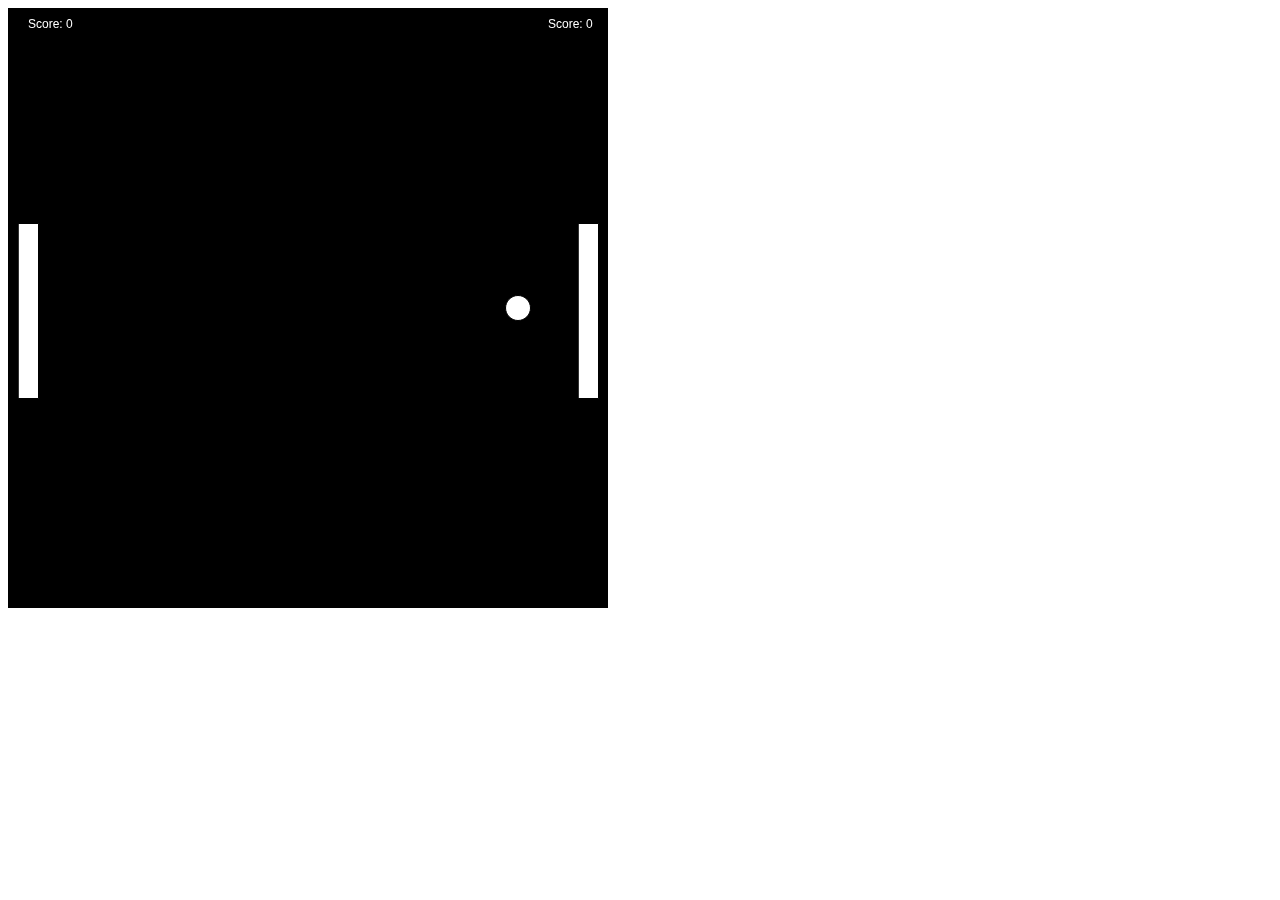
==== Pong/index.html @ 0ad1b169 "small error with pushing... fixed now." ====
<!DOCTYPE html>
<html lang="en">
<head>
    <meta charset="UTF-8">
    <title>Pong</title>
    <script src="libraries/p5.js"></script>
    <script src="sketch.js"></script>
    <script src="Paddle.js"></script>
    <script src="Ball.js"></script>
</head>
<body>

</body>
</html>
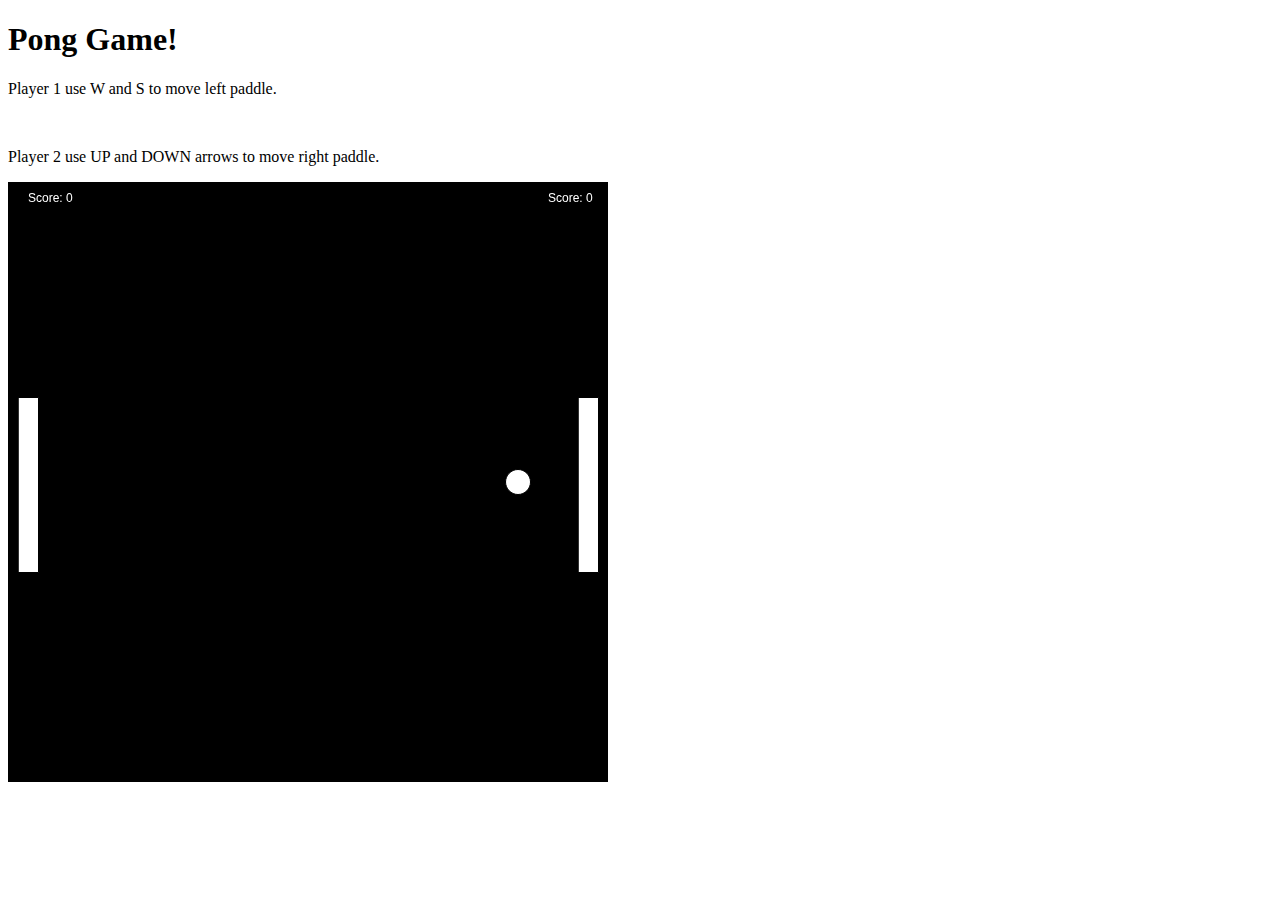
==== commit 79b2e8ce: "added speed multiplier." ====
--- a/Pong/index.html
+++ b/Pong/index.html
@@ -2,13 +2,22 @@
 <html lang="en">
 <head>
     <meta charset="UTF-8">
-    <title>Pong</title>
+    <title>Pong Game</title>
     <script src="libraries/p5.js"></script>
     <script src="sketch.js"></script>
     <script src="Paddle.js"></script>
     <script src="Ball.js"></script>
+    <link rel="stylesheet" href="style.css">
 </head>
 <body>
-
+    <div id = "container">
+        <header>
+            <h1>Pong Game!</h1>
+        </header>
+        <main>
+            <p>Player 1 use W and S to move left paddle.</p><br>
+            <p>Player 2 use UP and DOWN arrows to move right paddle.</p>
+        </main>
+    </div>
 </body>
 </html>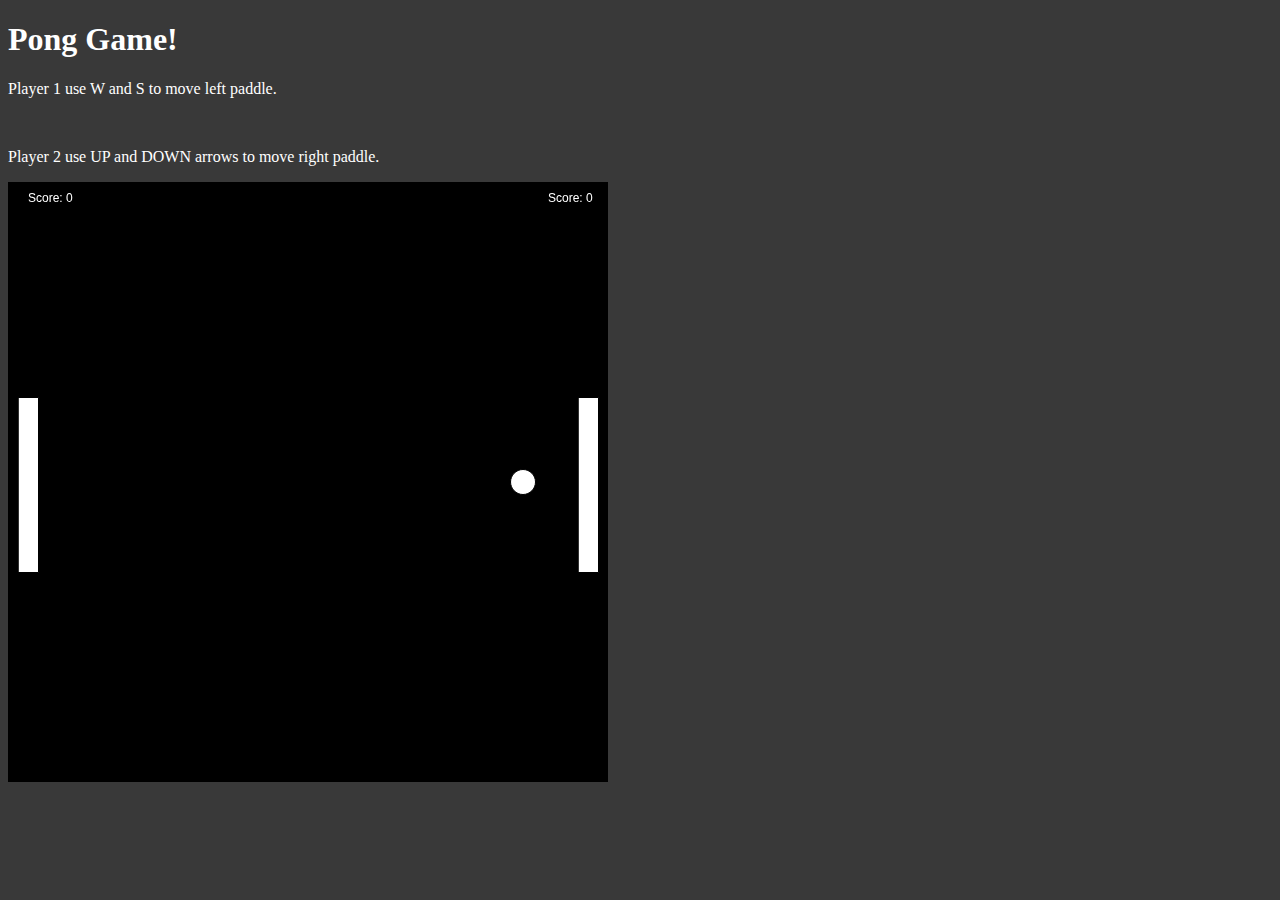
==== commit b94eff90: "added speed multiplier." ====
--- a/Pong/index.html
+++ b/Pong/index.html
@@ -1,23 +1,23 @@
 <!DOCTYPE html>
 <html lang="en">
-<head>
-    <meta charset="UTF-8">
-    <title>Pong Game</title>
-    <script src="libraries/p5.js"></script>
-    <script src="sketch.js"></script>
-    <script src="Paddle.js"></script>
-    <script src="Ball.js"></script>
-    <link rel="stylesheet" href="style.css">
-</head>
-<body>
-    <div id = "container">
-        <header>
-            <h1>Pong Game!</h1>
-        </header>
-        <main>
-            <p>Player 1 use W and S to move left paddle.</p><br>
-            <p>Player 2 use UP and DOWN arrows to move right paddle.</p>
-        </main>
-    </div>
-</body>
+    <head>
+        <meta charset="UTF-8">
+        <title>Pong Game</title>
+        <script src="libraries/p5.js"></script>
+        <script src="sketch.js"></script>
+        <script src="Paddle.js"></script>
+        <script src="Ball.js"></script>
+        <link rel="stylesheet" href="style.css">
+    </head>
+    <body>
+        <div id = "container">
+            <header>
+                <h1>Pong Game!</h1>
+            </header>
+            <main>
+                <p>Player 1 use W and S to move left paddle.</p><br>
+                <p>Player 2 use UP and DOWN arrows to move right paddle.</p>
+            </main>
+        </div>
+    </body>
 </html>--- a/Pong/style.css
+++ b/Pong/style.css
@@ -0,0 +1,9 @@
+body{
+    background-color: rgba(17,17,17,0.83);
+}
+header{
+    color: white;
+}
+p{
+     color: white;
+}